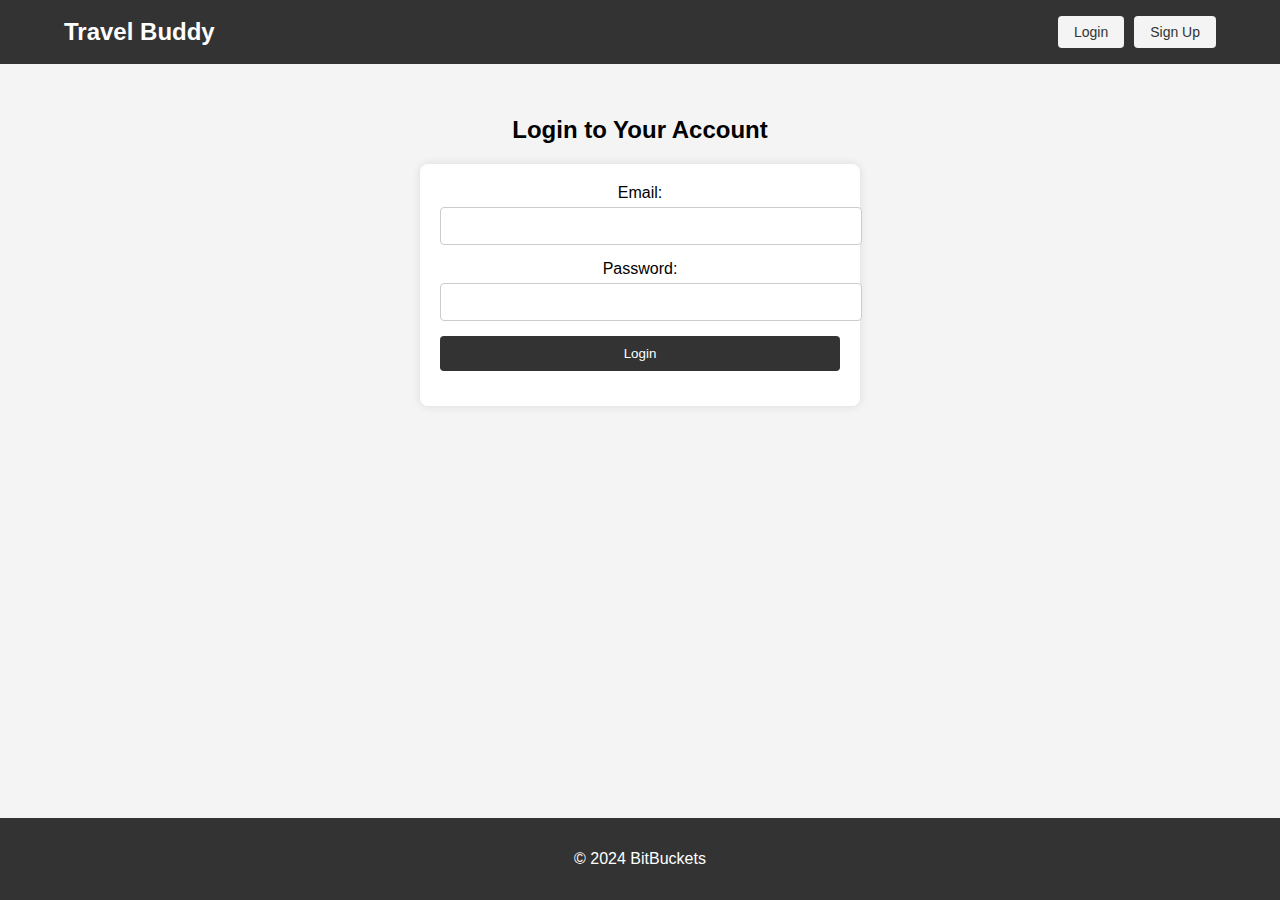
==== Frontend/LoginSignUp/Login.html @ 79a3973a "Bye chris.py and hello to the frontend" ====
<!DOCTYPE html>
<html lang="en">
<head>
    <meta charset="UTF-8">
    <meta name="viewport" content="width=device-width, initial-scale=1.0">
    <title>Login - Travel Buddy</title>
    <link rel="stylesheet" href="styles.css">
</head>
<body>

    <header>
        <div class="container">
            <h1>Travel Buddy</h1>
            <div class="auth-buttons">
                <a href="login.html" class="login-btn">Login</a>
                <a href="signup.html" class="signup-btn">Sign Up</a>
            </div>
        </div>
    </header>

    <main>
        <h2>Login to Your Account</h2>
        <form action="#" method="POST">
            <div class="form-group">
                <label for="email">Email:</label>
                <input type="email" id="email" name="email" required>
            </div>
            <div class="form-group">
                <label for="password">Password:</label>
                <input type="password" id="password" name="password" required>
            </div>
            <div class="form-group">
                <button type="submit" class="form-btn">Login</button>
            </div>
        </form>
    </main>

    <footer>
        <p>© 2024 BitBuckets</p>
    </footer>

</body>
</html>
---- Frontend/LoginSignUp/styles.css ----
/* styles.css */
body {
    font-family: Arial, sans-serif;
    background-color: #f4f4f4;
    margin: 0;
    padding: 0;
}

header {
    background-color: #333;
    color: white;
    padding: 1rem 0;
}

.container {
    display: flex;
    justify-content: space-between;
    align-items: center;
    width: 90%;
    margin: 0 auto;
}

h1 {
    margin: 0;
    font-size: 24px;
}

.auth-buttons {
    display: flex;
    gap: 10px;
}

.auth-buttons a {
    text-decoration: none;
    background-color: #f4f4f4;
    color: #333;
    border: none;
    padding: 8px 16px;
    font-size: 14px;
    cursor: pointer;
    border-radius: 4px;
}

.auth-buttons a:hover {
    background-color: #ddd;
}

main {
    padding: 2rem;
    text-align: center;
}

footer {
    background-color: #333;
    color: white;
    text-align: center;
    padding: 1rem 0;
    position: fixed;
    width: 100%;
    bottom: 0;
}

/* Form Styles */
form {
    max-width: 400px;
    margin: 0 auto;
    background-color: #fff;
    padding: 20px;
    border-radius: 8px;
    box-shadow: 0px 0px 10px rgba(0, 0, 0, 0.1);
}

.form-group {
    margin-bottom: 15px;
}

label {
    display: block;
    font-size: 16px;
    margin-bottom: 5px;
}

input {
    width: 100%;
    padding: 10px;
    font-size: 14px;
    border: 1px solid #ccc;
    border-radius: 4px;
}

button.form-btn {
    background-color: #333;
    color: white;
    padding: 10px 20px;
    border: none;
    border-radius: 4px;
    cursor: pointer;
    width: 100%;
}

button.form-btn:hover {
    background-color: #555;
}
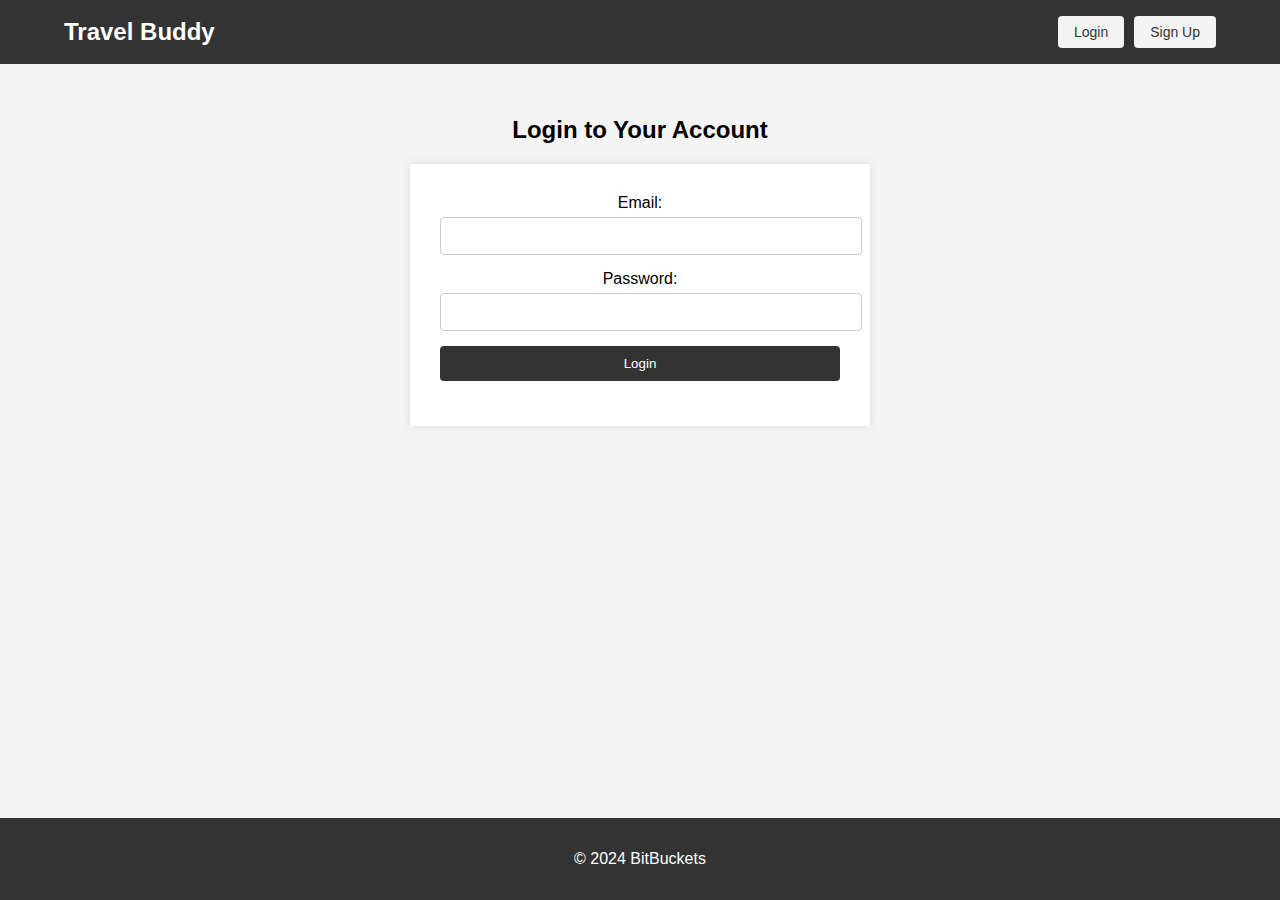
==== commit 3a9d7e76: "Got the buttons working" ====
--- a/Frontend/LoginSignUp/Login.html
+++ b/Frontend/LoginSignUp/Login.html
@@ -10,7 +10,9 @@
 
     <header>
         <div class="container">
-            <h1>Travel Buddy</h1>
+            <h1>
+                <a href="../MainPage/MainPage.html" class="home-link">Travel Buddy</a>
+            </h1>
             <div class="auth-buttons">
                 <a href="login.html" class="login-btn">Login</a>
                 <a href="signup.html" class="signup-btn">Sign Up</a>
--- a/Frontend/LoginSignUp/styles.css
+++ b/Frontend/LoginSignUp/styles.css
@@ -18,6 +18,14 @@
     align-items: center;
     width: 90%;
     margin: 0 auto;
+}
+.home-link {
+    text-decoration: none; /* Removes underline from the link */
+    color: white; /* Sets the color of the link text */
+}
+
+.home-link h1 {
+    margin: 0; /* Ensures there's no default margin around the h1 */
 }
 
 h1 {
@@ -65,8 +73,8 @@
     max-width: 400px;
     margin: 0 auto;
     background-color: #fff;
-    padding: 20px;
-    border-radius: 8px;
+    padding: 30px;
+    border-radius: 2px;
     box-shadow: 0px 0px 10px rgba(0, 0, 0, 0.1);
 }
 
